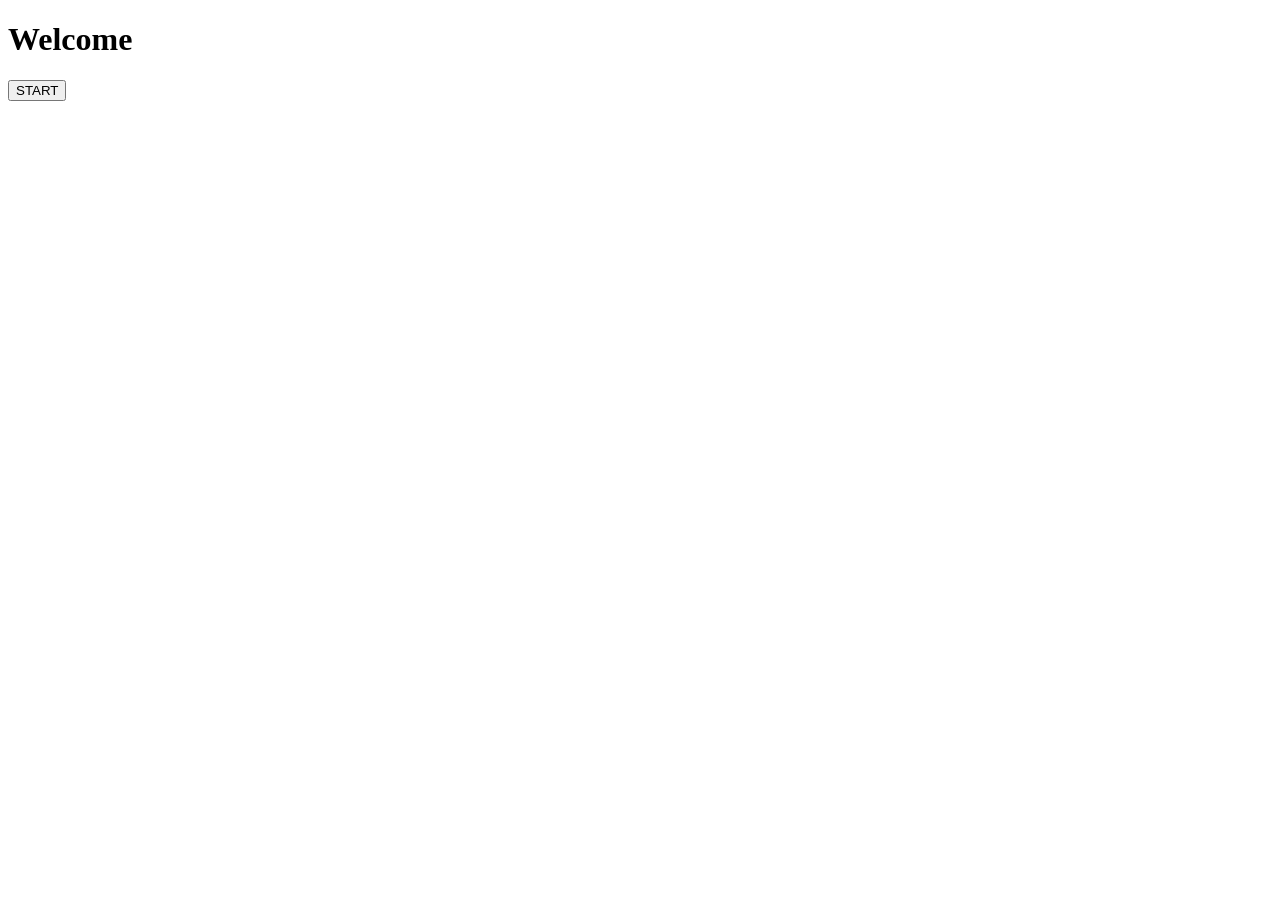
==== index.html @ f3da7983 "index.html" ====
<!DOCTYPE html>
<html lang="th">
<head>
  <meta charset="UTF-8">
  <title>Start Page</title>
  <link rel="stylesheet" href="style.css">
</head>
<body>

  <div class="container">
    <h1>Welcome</h1>

    <button id="startBtn">START</button>

    <audio id="bgm" src="assets/music.mp3"></audio>
  </div>

  <script src="script.js"></script>
</body>
</html>
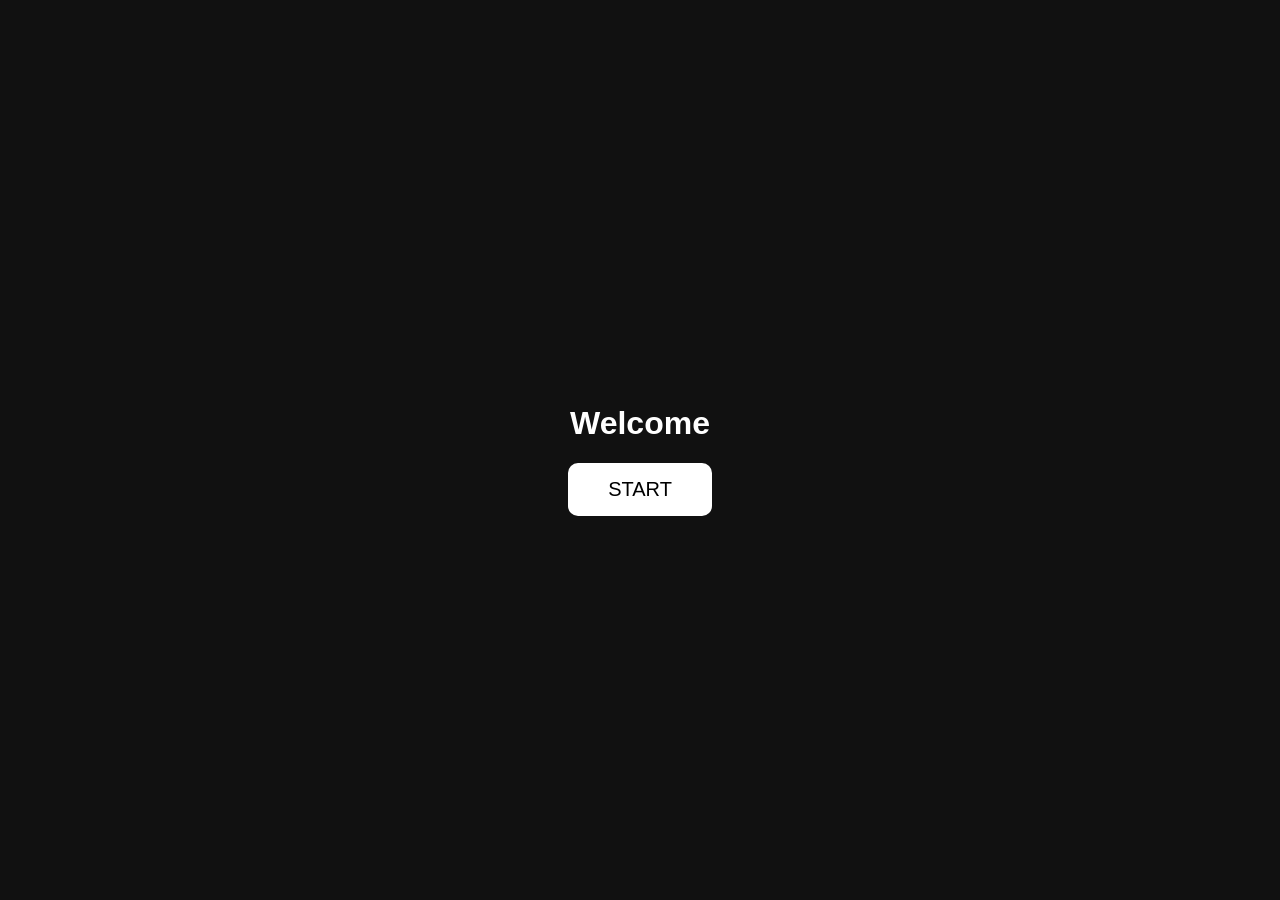
==== commit 44e66218: "Update index.html" ====
--- a/index.html
+++ b/index.html
@@ -12,7 +12,7 @@
 
     <button id="startBtn">START</button>
 
-    <audio id="bgm" src="assets/music.mp3"></audio>
+    <audio id="bgm" src="YTDown_YouTube_With-Pain-Still-Lingering-Together_Media_yiQ5Lf5koQ4_009_128k.mp3"></audio>
   </div>
 
   <script src="script.js"></script>
--- a/style.css
+++ b/style.css
@@ -0,0 +1,28 @@
+body {
+  margin: 0;
+  font-family: Arial;
+  background: #111;
+  color: white;
+}
+
+.container {
+  height: 100vh;
+  display: flex;
+  flex-direction: column;
+  justify-content: center;
+  align-items: center;
+}
+
+button {
+  padding: 15px 40px;
+  font-size: 20px;
+  border: none;
+  cursor: pointer;
+  background: white;
+  color: black;
+  border-radius: 10px;
+}
+
+button:hover {
+  transform: scale(1.05);
+}
